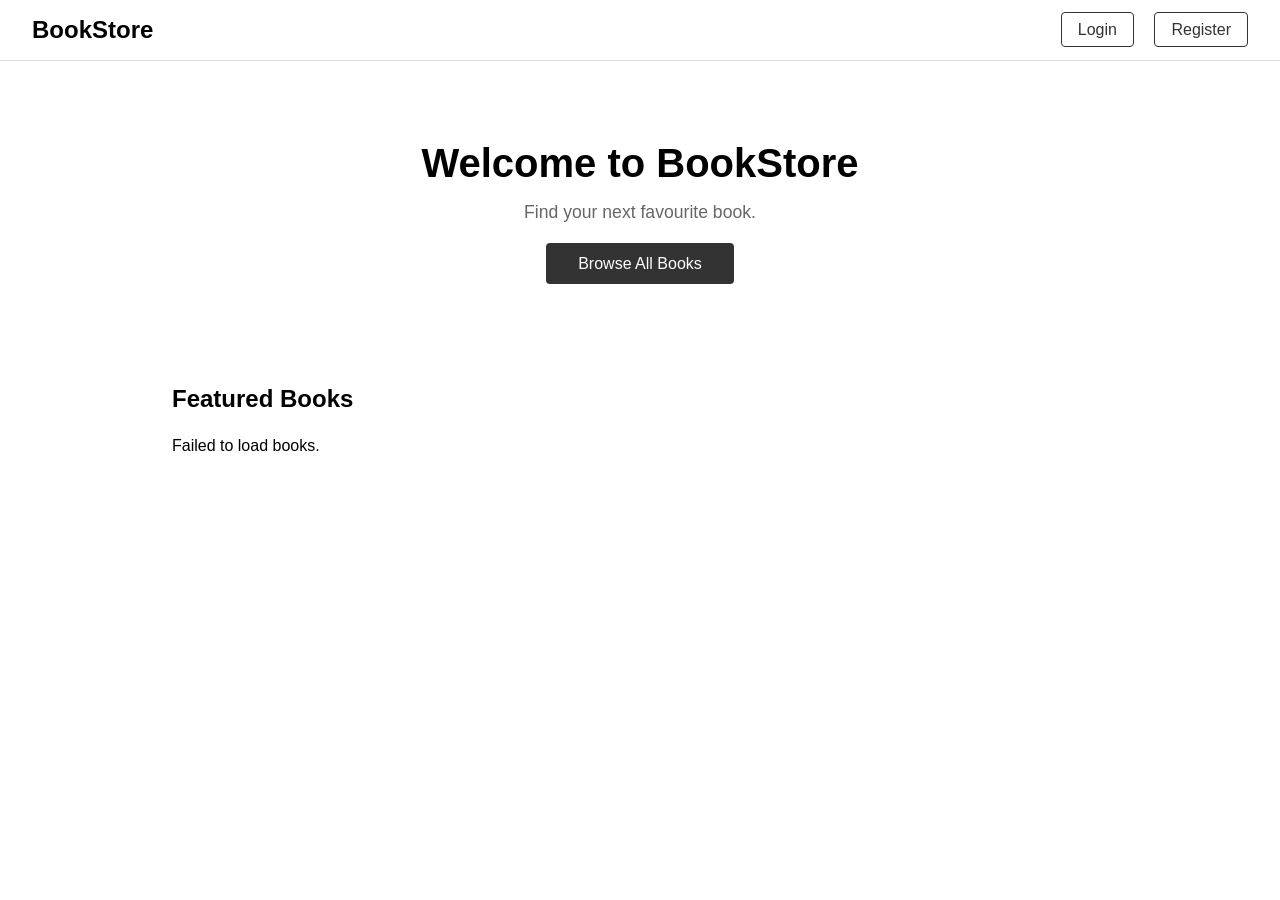
==== src/main/resources/static/index.html @ f1e1c830 "Implementation for cart and login/register authentication" ====
<!DOCTYPE html>
<html lang="en">
<head>
    <link rel="stylesheet" href="index.css">
    <meta charset="UTF-8">
    <meta name="viewport" content="width=device-width, initial-scale=1.0">
    <title>BookStore</title>
</head>
<body>

<nav>
    <h1>BookStore</h1>
    <div id="nav-actions">
        <a href="/login.html">Login</a>
        <a href="/register.html">Register</a>
    </div>
</nav>

<div class="hero">
    <h2>Welcome to BookStore</h2>
    <p>Find your next favourite book.</p>
    <a href="/books.html">Browse All Books</a>
</div>

<div class="books">
    <h3>Featured Books</h3>
    <div class="books-grid" id="books-grid">
        <p>Loading...</p>
    </div>
</div>

<!--<footer>-->
<!--    <p>© 2026 BookStore</p>-->
<!--</footer>-->

<script>
    // update nav if logged in
    const token = localStorage.getItem('token');
    if (token) {
        document.getElementById('nav-actions').innerHTML = `
            <a href="/books.html">Browse</a>
            <a href="#" onclick="logout()">Logout</a>
        `;
    }

    function logout() {
        localStorage.removeItem('token');
        window.location.reload();
    }

    // load first 4 books as featured
    fetch('http://localhost:8080/api/books')
        .then(res => res.json())
        .then(books => {
            const grid = document.getElementById('books-grid');

            if (books.length === 0) {
                grid.innerHTML = '<p>No books available yet.</p>';
                return;
            }

            // show only first 4 as featured
            grid.innerHTML = books.slice(0, 4).map(book => `
                <div class="book-card">
                    <div class="cover genre-${book.genre}">
                        ${book.imageUrl
                            ? `<img src="${book.imageUrl}" alt="${book.title}" style="width:100%;height:100%;object-fit:cover;">`
                            : book.title
                        }
                    </div>
                    <h4>${book.title}</h4>
                    <div class="author">${book.authorName || ''}</div>
                    <p>$${parseFloat(book.price).toFixed(2)}</p>
                </div>
            `).join('');
        })
        .catch(() => {
            document.getElementById('books-grid').innerHTML = '<p>Failed to load books.</p>';
        });
</script>

</body>
</html>
---- src/main/resources/static/index.css ----
* {
        margin: 0;
        padding: 0;
        box-sizing:
        border-box;
        }

        body {
        font-family: Oswald, sans-serif;
        background-repeat: no-repeat;
        background-size: 100% auto;
        background-position: center;
        }

        nav {
        border-bottom: 1px solid #ddd;
        padding: 1rem 2rem;
        display: flex;
        justify-content: space-between;
        align-items: center;
        }

        nav h1 {
        font-size: 1.5rem;
        }

        nav a {
        text-decoration: none;
        color: #333;
        margin-left: 1rem;
        padding: 0.5rem 1rem;
        border: 1px solid #333;
        border-radius: 4px;
        }

        nav a:hover {
        background: #333;
        color: #fff;
        }

        .hero {
        text-align: center;
        padding: 5rem 2rem;
        }

        .hero h2 {
        font-size: 2.5rem;
        margin-bottom: 1rem;
        }

        .hero p {
        font-size: 1.1rem;
        color: #666;
        margin-bottom: 2rem;
        }

        .hero a {
        background: #333;
        color: #fff;
        padding: 0.75rem 2rem;
        text-decoration: none;
        border-radius: 4px;
        }

        .hero a:hover {
        background: #555;
        }

        .books { max-width: 1000px; margin: 0 auto; padding: 2rem; }
        .books h3 { font-size: 1.5rem; margin-bottom: 1.5rem; }

        .books-grid { display: grid; grid-template-columns: repeat(auto-fill, minmax(180px, 1fr)); gap: 1.5rem; }

        .book-card { background: #fff; border: 1px solid #ddd; border-radius: 4px; padding: 1rem; }
        .book-card:hover { box-shadow: 0 4px 12px rgba(0,0,0,0.1); }

        .cover {
            width: 100%;
            aspect-ratio: 2/3;
            background: #ccc;
            margin-bottom: 0.75rem;
            border-radius: 2px;
            display: flex;
            align-items: center;
            justify-content: center;
            font-size: 0.75rem;
            color: #fff;
            text-align: center;
            padding: 0.5rem;
        }

        .genre-CLASSICS { background: #8b4513; }
        .genre-HORROR { background: #2c1810; }
        .genre-FICTION { background: #1a2744; }
        .genre-ROMANCE { background: #6b2d5a; }
        .genre-HISTORY { background: #1a3a1a; }

        .book-card h4 { font-size: 0.95rem; margin-bottom: 0.25rem; }
        .book-card .author { font-size: 0.8rem; color: #666; margin-bottom: 0.25rem; }
        .book-card p { font-size: 0.85rem; color: #666; }

        footer { text-align: center; padding: 2rem; margin-top: 3rem; border-top: 1px solid #ddd; color: #999; font-size: 0.85rem; }
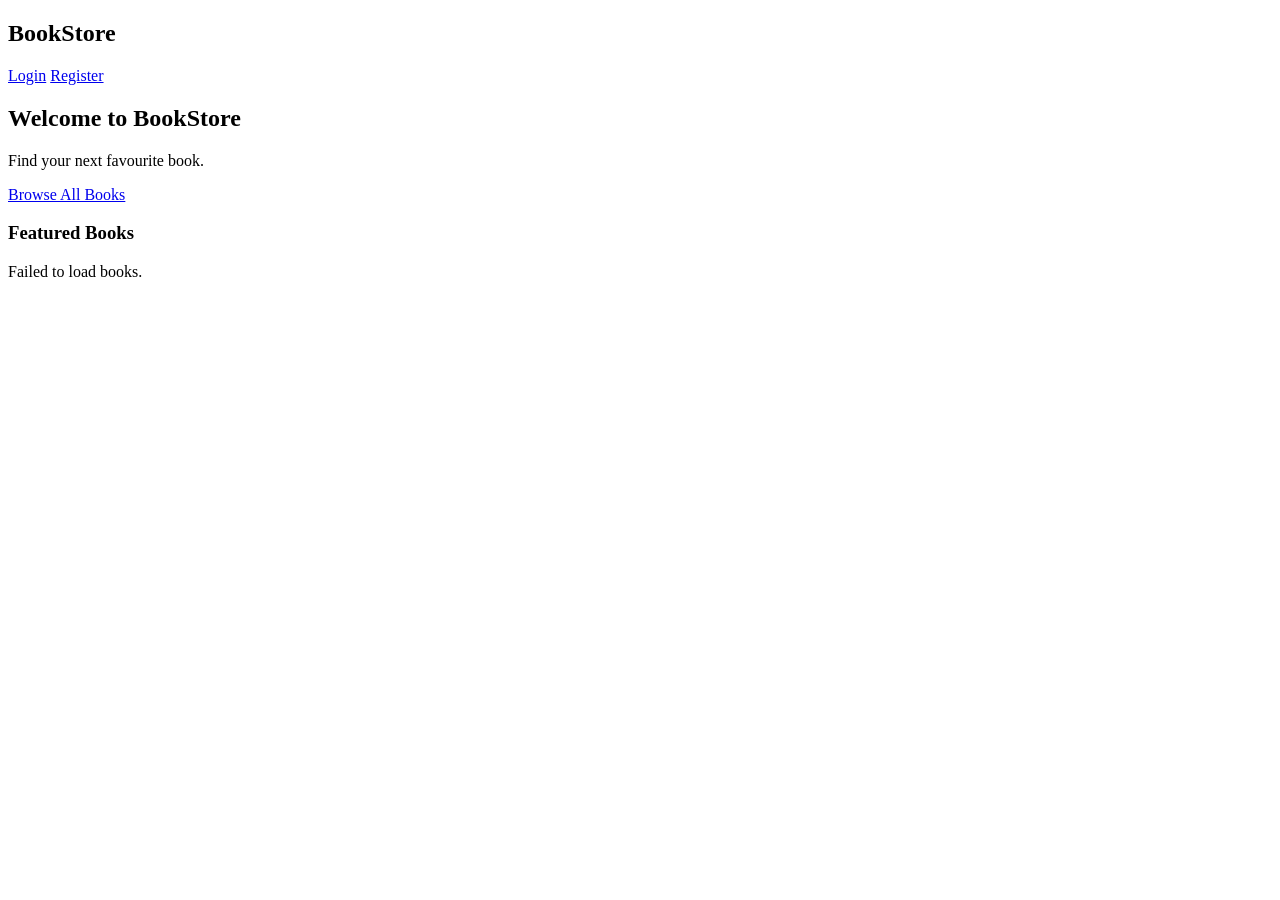
==== commit 96d02437: "initial commit" ====
--- a/src/main/resources/static/index.html
+++ b/src/main/resources/static/index.html
@@ -11,8 +11,8 @@
 <nav>
     <h1>BookStore</h1>
     <div id="nav-actions">
-        <a href="/login.html">Login</a>
-        <a href="/register.html">Register</a>
+        <a href="/pages/login.html">Login</a>
+        <a href="/pages/register.html">Register</a>
     </div>
 </nav>
 
@@ -29,12 +29,7 @@
     </div>
 </div>
 
-<!--<footer>-->
-<!--    <p>© 2026 BookStore</p>-->
-<!--</footer>-->
-
 <script>
-    // update nav if logged in
     const token = localStorage.getItem('token');
     if (token) {
         document.getElementById('nav-actions').innerHTML = `
@@ -48,7 +43,6 @@
         window.location.reload();
     }
 
-    // load first 4 books as featured
     fetch('http://localhost:8080/api/books')
         .then(res => res.json())
         .then(books => {
@@ -59,7 +53,6 @@
                 return;
             }
 
-            // show only first 4 as featured
             grid.innerHTML = books.slice(0, 4).map(book => `
                 <div class="book-card">
                     <div class="cover genre-${book.genre}">
